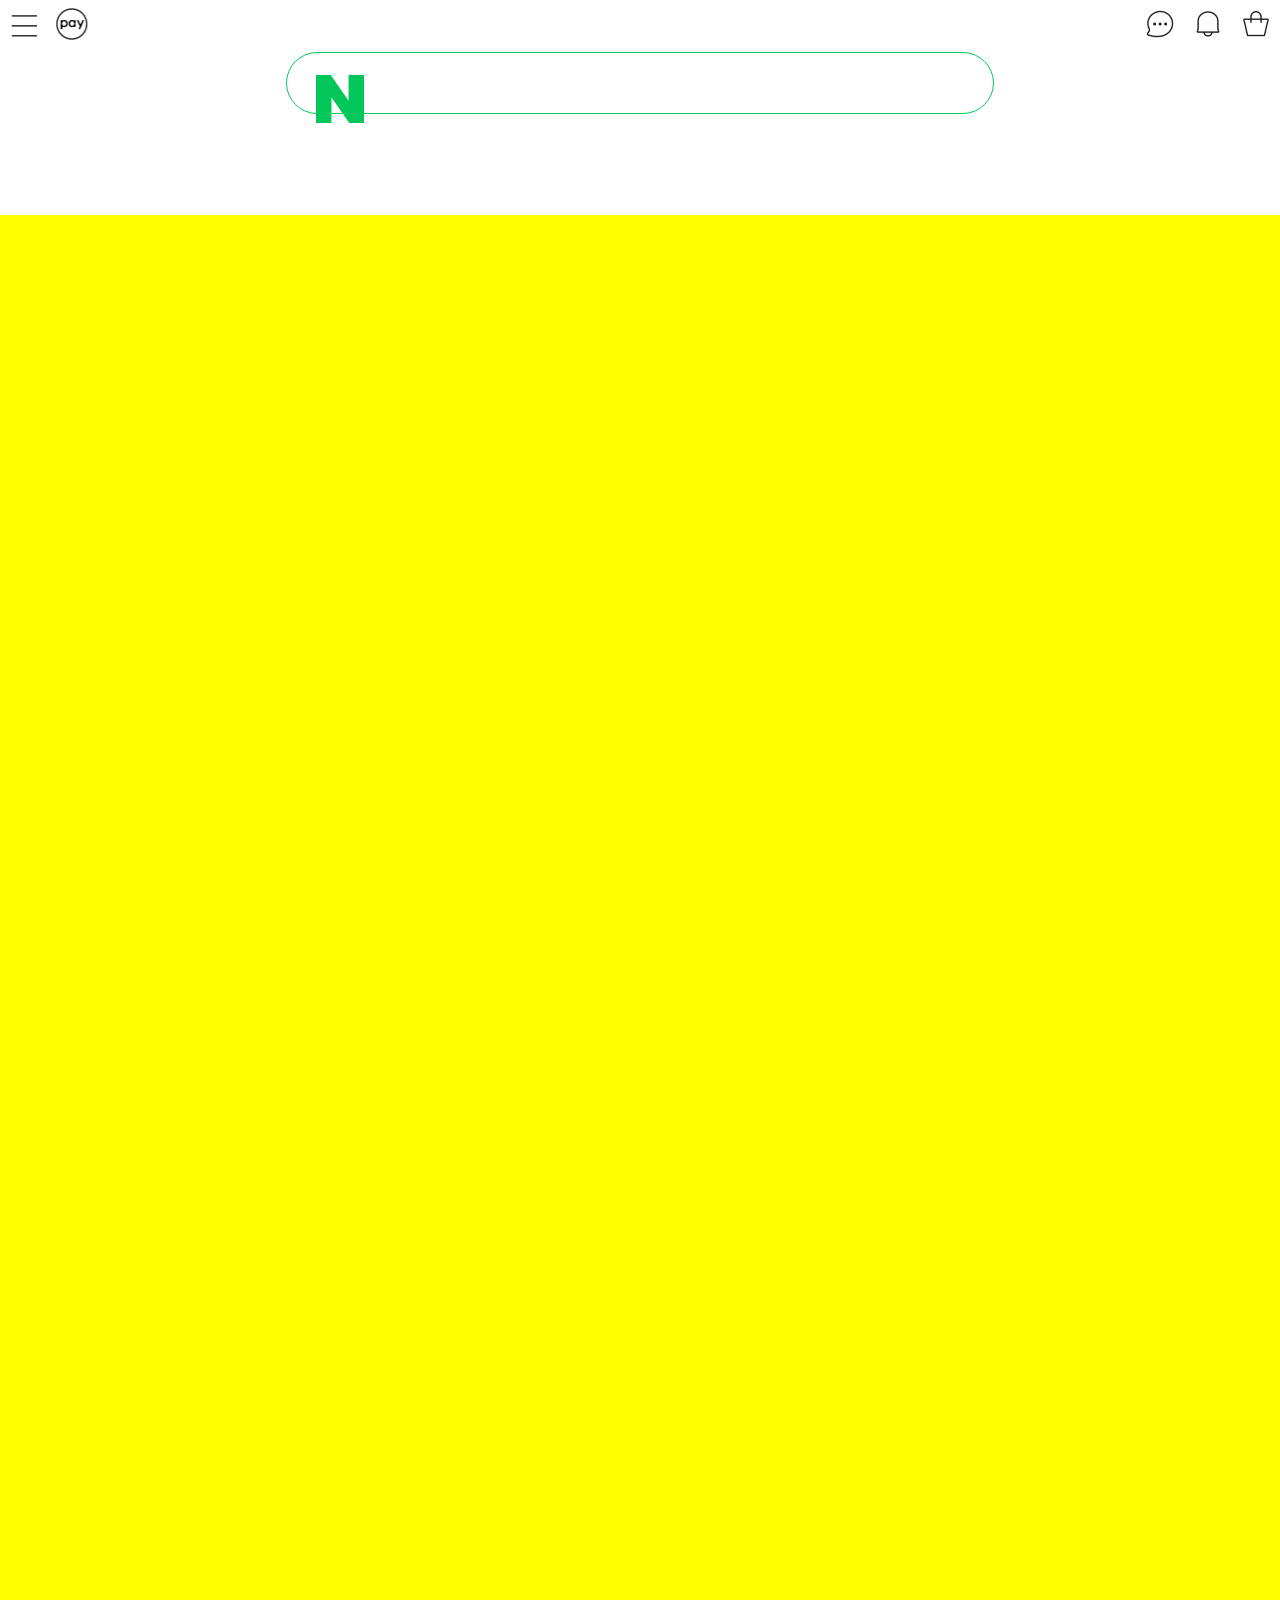
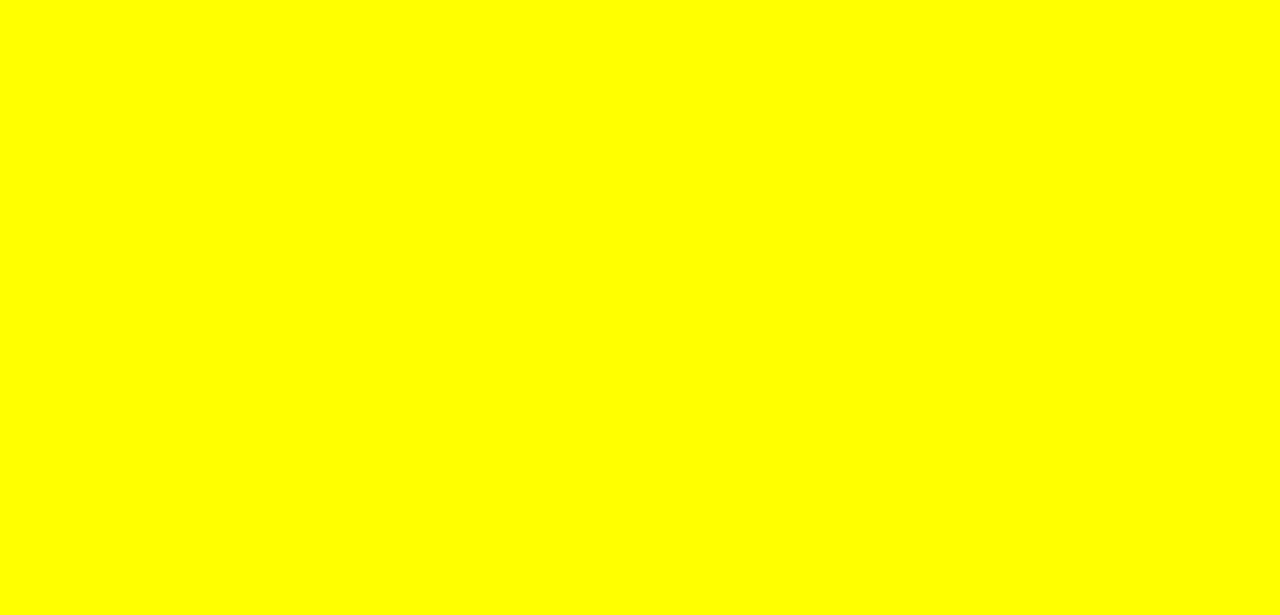
==== naver.html @ a2f5b1f2 "2024/8/26 last commit" ====
<html lang="en">
<head>
    <meta charset="UTF-8">
    <meta name="viewport" content="width=device-width, initial-scale=1.0">
    <link rel="shortcut icon" type="image/x-icon" href="./img_folder/favicon.ico?1">
    <title>Document</title>
    <link rel="stylesheet" href="style.css">
</head>
<body>
    <div id="wrap">
        <div id="wrap-center">            
            <div id="header">
                <div id="top-btn">
                    <div id="hamberger">
                        <div></div>
                    </div>
                    <div id="pay">
                        <div></div>
                    </div>
                    <div id="talk">
                        <div></div>
                    </div>
                    <div id="notify">
                        <div></div>
                    </div>
                    <div id="shopping">
                        <div></div>
                    </div>
                </div>
                <div id="search">
                    <div id="search_group">
                        <div id="search_logo">
                            <div></div>
                        </div>
                    </div>       
                </div>
                <div id="nav"></div>
            </div>
            <div id="container"></div>
            <div id="footer"></div>
        </div>
    </div>
</body>
</html>
---- style.css ----
/* main css */

:root {
    --color_title: #080808;
    --color_title_rgb: 8, 8, 8;
    --color_body: #101010;
    --color_body_rgb: 16, 16, 16;
    --color_caption1: #404040;
    --color_caption1_rgb: 64, 64, 64;
    --color_caption2: #606060;
    --color_caption2_rgb: 96, 96, 96;
    --color_caption3: #555558;
    --color_caption3_rgb: 85, 85, 88;
    --color_search: #000;
    --color_search_rgb: 0, 0, 0;
    --color_border_out: #e3e5e8;
    --color_border_out_rgb: 227, 229, 232;
    --color_border_in: #ebebeb;
    --color_border_in_rgb: 235, 235, 235;
    --color_border_in_divider: #ebebeb;
    --color_border_in_divider_rgb: 235, 235, 235;
    --color_border_in_exception: #ebebeb;
    --color_border_in_exception_rgb: 235, 235, 235;
    --color_button_border: #dadcdf;
    --color_button_border_rgb: 218, 220, 223;
    --color_dot_divider: #d3d5d7;
    --color_dot_divider_rgb: 211, 213, 215;
    --color_block_bg: #fff;
    --color_block_bg_rgb: 255, 255, 255;
    --color_board_bg: #f4f6fa;
    --color_board_bg_rgb: 244, 246, 250;
    --color_option_bg: #f5f7f8;
    --color_option_bg_rgb: 245, 247, 248;
    --color_login_bg: #fafbfb;
    --color_login_bg_rgb: 250, 251, 251;
    --color_menu_widget_bg: #fff;
    --color_menu_widget_bg_rgb: 255, 255, 255;
    --color_setting_bg: #fff;
    --color_setting_bg_rgb: 255, 255, 255;
    --color_button1_bg: #fff;
    --color_button1_bg_rgb: 255, 255, 255;
    --color_button2_bg: #fff;
    --color_button2_bg_rgb: 255, 255, 255;
    --color_news: #3a67ea;
    --color_news_rgb: 58, 103, 234;
    --color_news_econ_stay: #909aab;
    --color_news_econ_stay_rgb: 144, 154, 171;
    --color_news_econ_down: #4f67d6;
    --color_news_econ_down_rgb: 79, 103, 214;
    --color_live_news_price: #f4361e;
    --color_live_news_price_rgb: 244, 54, 30;
    --color_enter: #e538e2;
    --color_enter_rgb: 229, 56, 226;
}
body, html {
    padding: 0;
    margin: 0;
}
#wrap {
    text-align: center;
}
#wrap-center {
    display: inline-block;
    width: 1280px;
}
#header {
    position: relative;
    width: 1280px;
    height: 215px;
}
/* top-btn css */

#top-btn {
    height: 48px;
}
#hamberger {
    position: absolute;
    left: 0;
    display: inline-block;
    padding: 8px;
    
}
#hamberger > div {
    width: 32px;
    height: 32px;
    background-image: url(./img_folder/sp_main.png);
    background-size: 445px 444px;
    background-position: -286px -223px;
    background-repeat: no-repeat;
}
#pay {
    display: inline-block;
    position: absolute;
    left: 48px;
    top: 0px;
    padding: 8px;
}
#pay > div {
    width: 32px;
    height: 32px;
    background-image: url(./img_folder/sp_main.png);
    background-size: 441px 424px;
    background-position: -33px -287px;
}
#talk {
    display: inline-block;
    position: absolute;
    right: 96px;
    top: 0px;
    padding: 8px;
}
#talk > div {
    width: 32px;
    height: 32px;
    background-image: url(./img_folder/sp_main.png);
    background-size: 443px 424px;
    background-position: -165px -287px;
}
#notify {
    display: inline-block;
    position: absolute;
    right: 48px;
    top: 0px;
    padding: 8px;
}
#notify > div {
    width: 32px;
    height: 32px;
    background-image: url(./img_folder/sp_main.png);
    background-size: 443px 424px;
    background-position: -246px -229px;
}
#shopping {
    display: inline-block;
    position: absolute;
    right: 0;
    top: 0px;
    padding: 8px;
}
#shopping > div {
    width: 32px;
    height: 32px;
    background-image: url(./img_folder/sp_main.png);
    background-size: 443px 424px;
    background-position: -99px -287px;
}
#container {
    background-color: yellow;
    height: 2000px;
}

/* search */

#search {
    background-color: #fff;
    position: absolute;
    top: 52px;
    left: 50%;
    border: 1px solid #03c75a;
    width: 706px;
    height: 60px;
    border-radius: 33px;
    transform: translateX(-50%);
}
#search_group {
    position: relative;
    width: 706px;
    height: 58px;
}
#search_logo {
    position: absolute;
    top: 0;
    left: 0;
    padding: 17px 16px 17px 27px;
}
#search_logo > div {
    background-image: url(./img_folder/sp_main.png);
    /* background-size: 443px 424px; */
    background-position: -648px -689px;
    width: 53px;
    height: 53px;
    background-repeat: no-repeat;
}
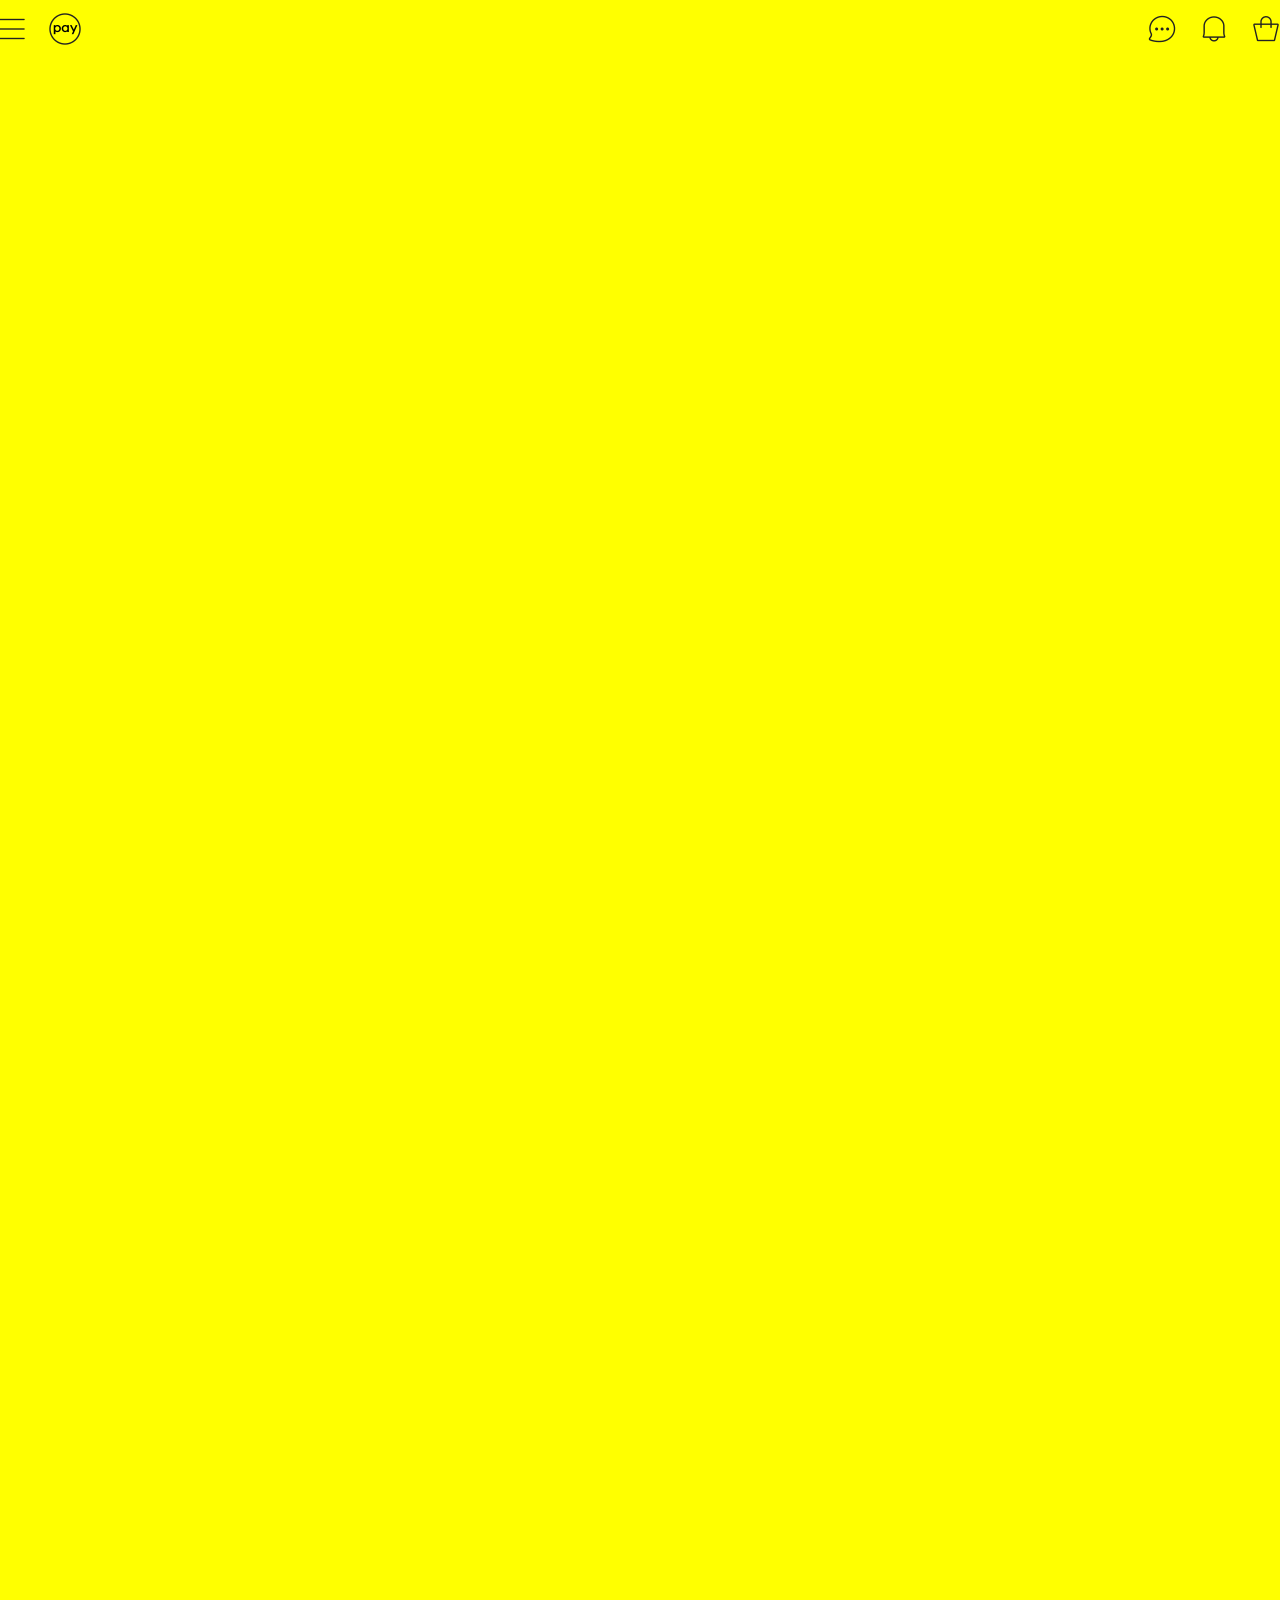
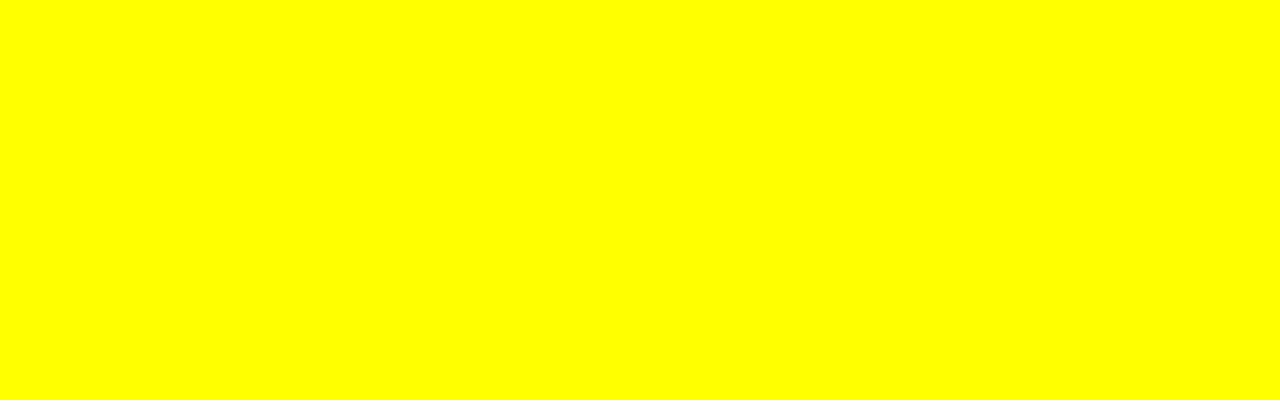
==== commit f58b0f49: "first commit" ====
--- a/naver.html
+++ b/naver.html
@@ -1,43 +1,159 @@
-<html lang="en">
+<!DOCTYPE html>
+<html lang="ko">
 <head>
     <meta charset="UTF-8">
     <meta name="viewport" content="width=device-width, initial-scale=1.0">
-    <link rel="shortcut icon" type="image/x-icon" href="./img_folder/favicon.ico?1">
-    <title>Document</title>
-    <link rel="stylesheet" href="style.css">
+    <link rel="shortcut icon" type="image/x-icon" href="./img_folder/favicon.ico?!">
+    <title>NAVER</title>
+    <style>
+        :root {
+            --color_title: #080808;
+            --color_title_rgb: 8, 8, 8;
+            --color_body: #101010;
+            --color_body_rgb: 16, 16, 16;
+            --color_caption1: #404040;
+            --color_caption1_rgb: 64, 64, 64;
+            --color_caption2: #606060;
+            --color_caption2_rgb: 96, 96, 96;
+            --color_caption3: #555558;
+            --color_caption3_rgb: 85, 85, 88;
+            --color_search: #000;
+            --color_search_rgb: 0, 0, 0;
+            --color_border_out: #e3e5e8;
+            --color_border_out_rgb: 227, 229, 232;
+            --color_border_in: #ebebeb;
+            --color_border_in_rgb: 235, 235, 235;
+            --color_border_in_divider: #ebebeb;
+            --color_border_in_divider_rgb: 235, 235, 235;
+            --color_border_in_exception: #ebebeb;
+            --color_border_in_exception_rgb: 235, 235, 235;
+            --color_button_border: #dadcdf;
+            --color_button_border_rgb: 218, 220, 223;
+            --color_dot_divider: #d3d5d7;
+            --color_dot_divider_rgb: 211, 213, 215;
+            --color_block_bg: #fff;
+            --color_block_bg_rgb: 255, 255, 255;
+            --color_board_bg: #f4f6fa;
+            --color_board_bg_rgb: 244, 246, 250;
+            --color_option_bg: #f5f7f8;
+            --color_option_bg_rgb: 245, 247, 248;
+            --color_login_bg: #fafbfb;
+            --color_login_bg_rgb: 250, 251, 251;
+            --color_menu_widget_bg: #fff;
+            --color_menu_widget_bg_rgb: 255, 255, 255;
+            --color_setting_bg: #fff;
+            --color_setting_bg_rgb: 255, 255, 255;
+            --color_button1_bg: #fff;
+            --color_button1_bg_rgb: 255, 255, 255;
+            --color_button2_bg: #fff;
+            --color_button2_bg_rgb: 255, 255, 255;
+            --color_news: #3a67ea;
+            --color_news_rgb: 58, 103, 234;
+            --color_news_econ_stay: #909aab;
+            --color_news_econ_stay_rgb: 144, 154, 171;
+            --color_news_econ_down: #4f67d6;
+            --color_news_econ_down_rgb: 79, 103, 214;
+            --color_live_news_price: #f4361e;
+            --color_live_news_price_rgb: 244, 54, 30;
+            --color_enter: #e538e2;
+            --color_enter_rgb: 229, 56, 226;
+        }
+        body, html {
+            margin: 0;
+            padding: 0;
+        }
+        #wrap {
+            text-align: center;
+        }
+        #wrap-center {
+            display: inline-block;
+            width: 1280px;
+            background-color: yellow;
+        }
+        #header {
+            position: relative;
+        }
+        #header-hamberger, #header-pay, #header-talk, #header-notify, #header-shopping {
+            position: absolute;
+            padding: 8px;
+            display: inline-block;
+            background: none;
+            border: none;
+            cursor: pointer;
+        }
+        #header-hamberger > div, #header-pay > div, #header-talk > div, #header-notify > div, #header-shopping > div {
+            background-image: url(./img_folder/sp_main.png);
+            width: 32px;
+            height: 32px;
+            background-size: 443px 424px;
+        }
+        #header-hamberger:hover, #header-pay:hover, #header-talk:hover, #header-notify:hover, #header-shopping:hover {
+            background-color: var(--color_option_bg);
+            border-radius: 50%;
+        }
+        #header-hamberger {
+            left: -12px;
+            top: 5px;
+        }
+        #header-hamberger > div {
+            background-position: -285px -214px;
+        }
+        #header-pay {
+            top: 5px;
+            left: 41px;
+        }
+        #header-pay > div {
+            background-position: -33px -287px;
+        }
+        #header-talk {
+            top: 5px;
+            right: 94px;
+        }
+        #header-talk > div {
+            background-position: -165px -287px;
+        }
+        #header-notify {
+            top: 5px;
+            right: 42px;
+        }
+        #header-notify > div {
+            background-position: -246px -229px;
+        }
+        #header-shopping {
+            top: 5px;
+            right: -10px;
+        }
+        #header-shopping > div {
+            background-position: -99px -287px;
+        }
+        #main {
+            height: 2000px;
+        }
+    </style>
 </head>
 <body>
     <div id="wrap">
-        <div id="wrap-center">            
+        <div id="wrap-center">
             <div id="header">
-                <div id="top-btn">
-                    <div id="hamberger">
-                        <div></div>
-                    </div>
-                    <div id="pay">
-                        <div></div>
-                    </div>
-                    <div id="talk">
-                        <div></div>
-                    </div>
-                    <div id="notify">
-                        <div></div>
-                    </div>
-                    <div id="shopping">
-                        <div></div>
-                    </div>
-                </div>
-                <div id="search">
-                    <div id="search_group">
-                        <div id="search_logo">
-                            <div></div>
-                        </div>
-                    </div>       
-                </div>
-                <div id="nav"></div>
+                <button id="header-hamberger">
+                    <div></div>
+                </button>
+                <button id="header-pay">
+                    <div></div>
+                </button>
+                <button id="header-talk">
+                    <div></div>
+                </button>
+                <button id="header-notify">
+                    <div></div>
+                </button>
+                <button id="header-shopping">
+                    <div></div>
+                </button>
             </div>
-            <div id="container"></div>
-            <div id="footer"></div>
+            <div id="search"></div>
+            <div id="nav"></div>
+            <div id="main"></div>
         </div>
     </div>
 </body>
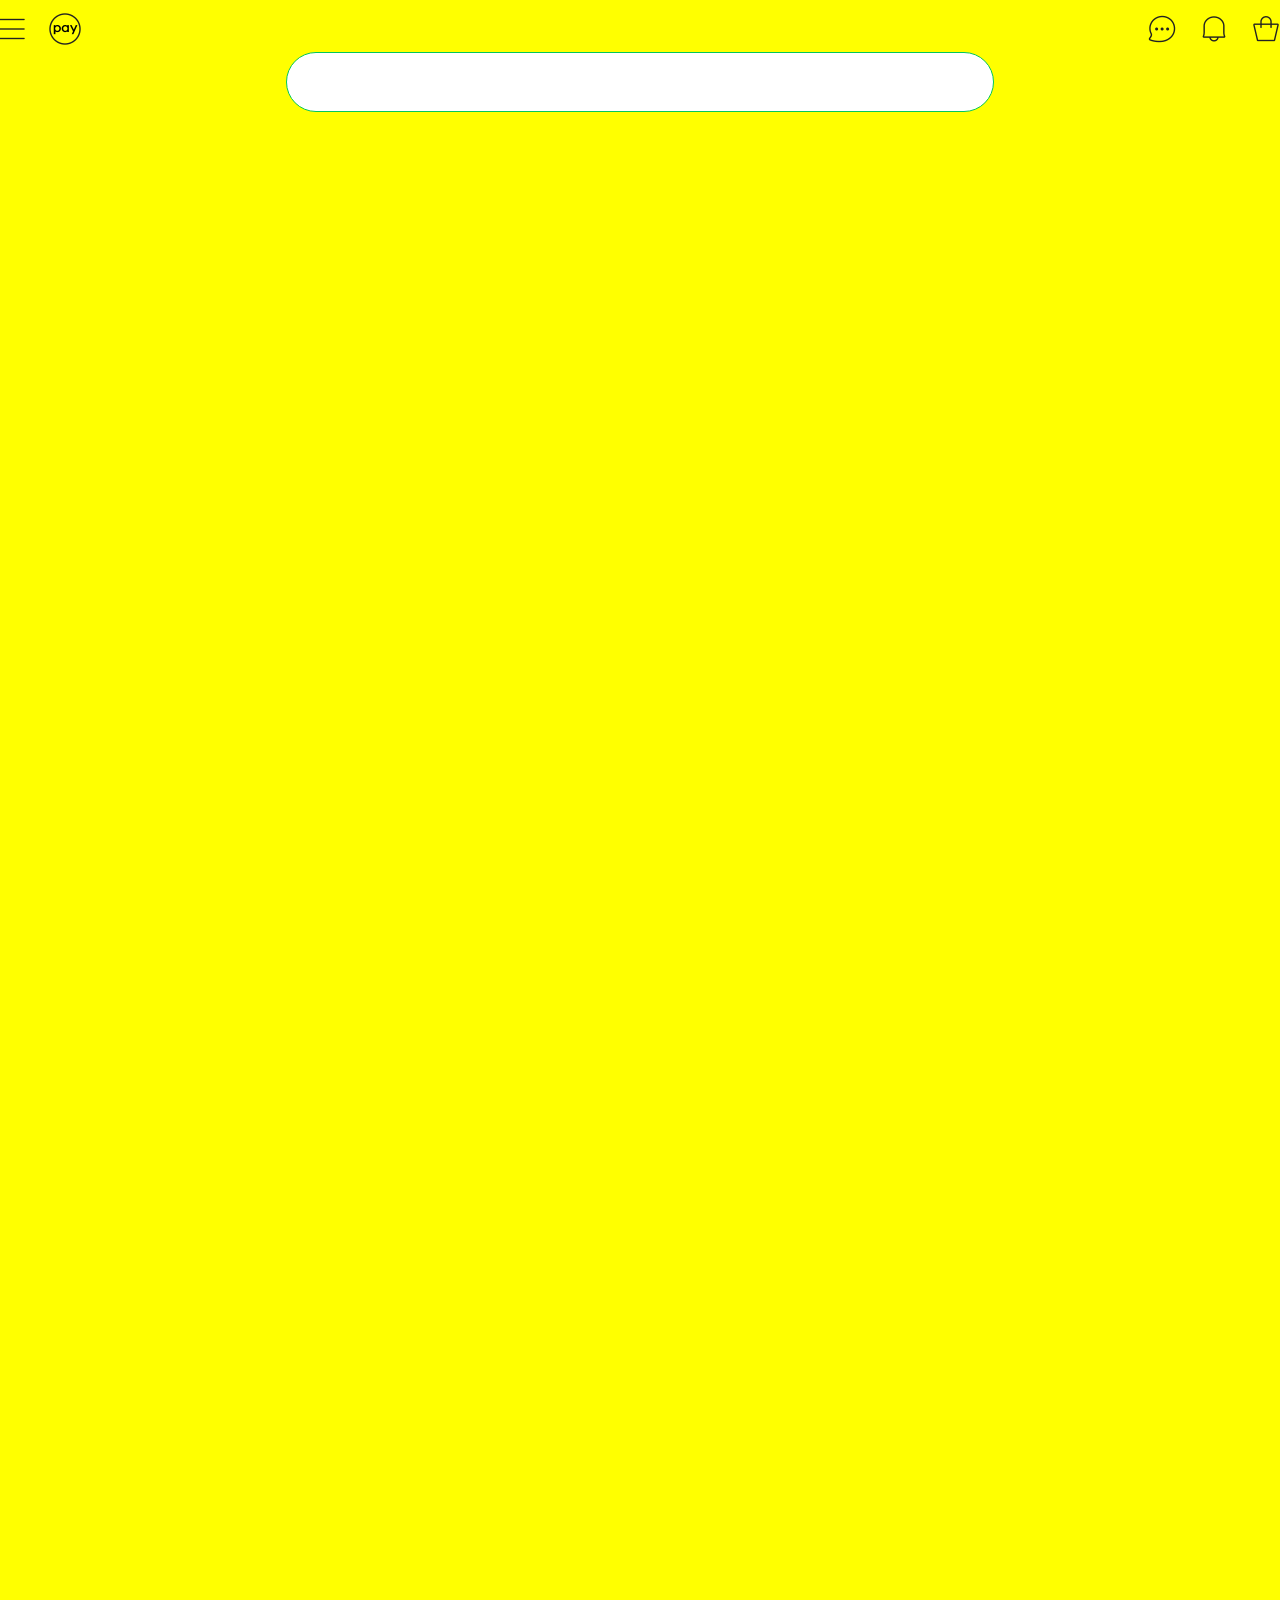
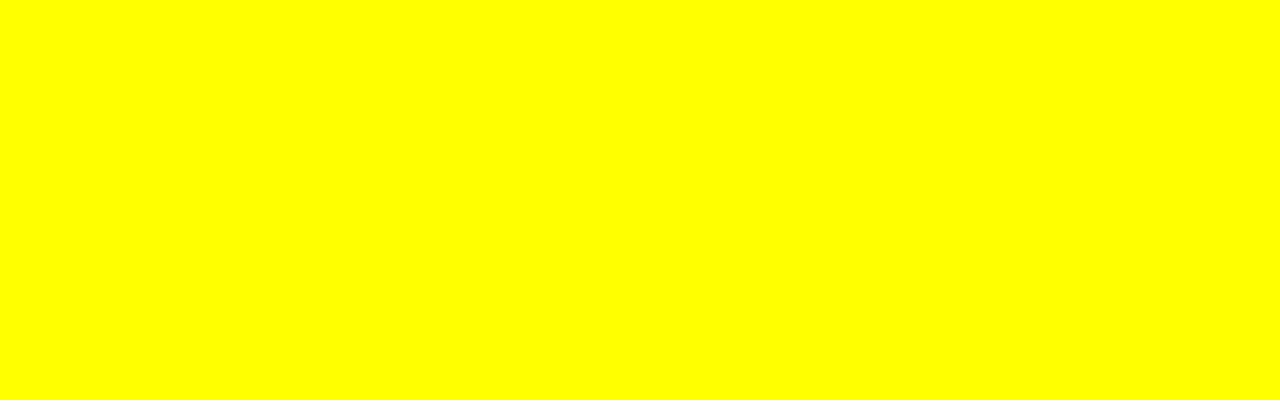
==== commit 246166ef: "fitst commit" ====
--- a/naver.html
+++ b/naver.html
@@ -58,7 +58,7 @@
             --color_enter: #e538e2;
             --color_enter_rgb: 229, 56, 226;
         }
-        body, html {
+        body, html, form {
             margin: 0;
             padding: 0;
         }
@@ -129,6 +129,18 @@
         #main {
             height: 2000px;
         }
+        #search {
+            position: absolute;
+            top: 52px;
+            left: 50%;
+            z-index: 10;
+            width: 706px;
+            height: 58px;
+            border: 1px solid #03c75a;
+            border-radius: 33px;
+            background-color: #fff;
+            transform: translateX(-50%);
+        }
     </style>
 </head>
 <body>
@@ -151,7 +163,11 @@
                     <div></div>
                 </button>
             </div>
-            <div id="search"></div>
+            <div id="search">
+                <span id="search-logo">
+                    <svg viewBox="0 0 24 24" fill="none" xmlns="http://www.w3.org/2000/svg"><path d="M16.273 12.845 7.376 0H0v24h7.727V11.155L16.624 24H24V0h-7.727v12.845z"></path></svg>
+                </span>
+            </div>
             <div id="nav"></div>
             <div id="main"></div>
         </div>
